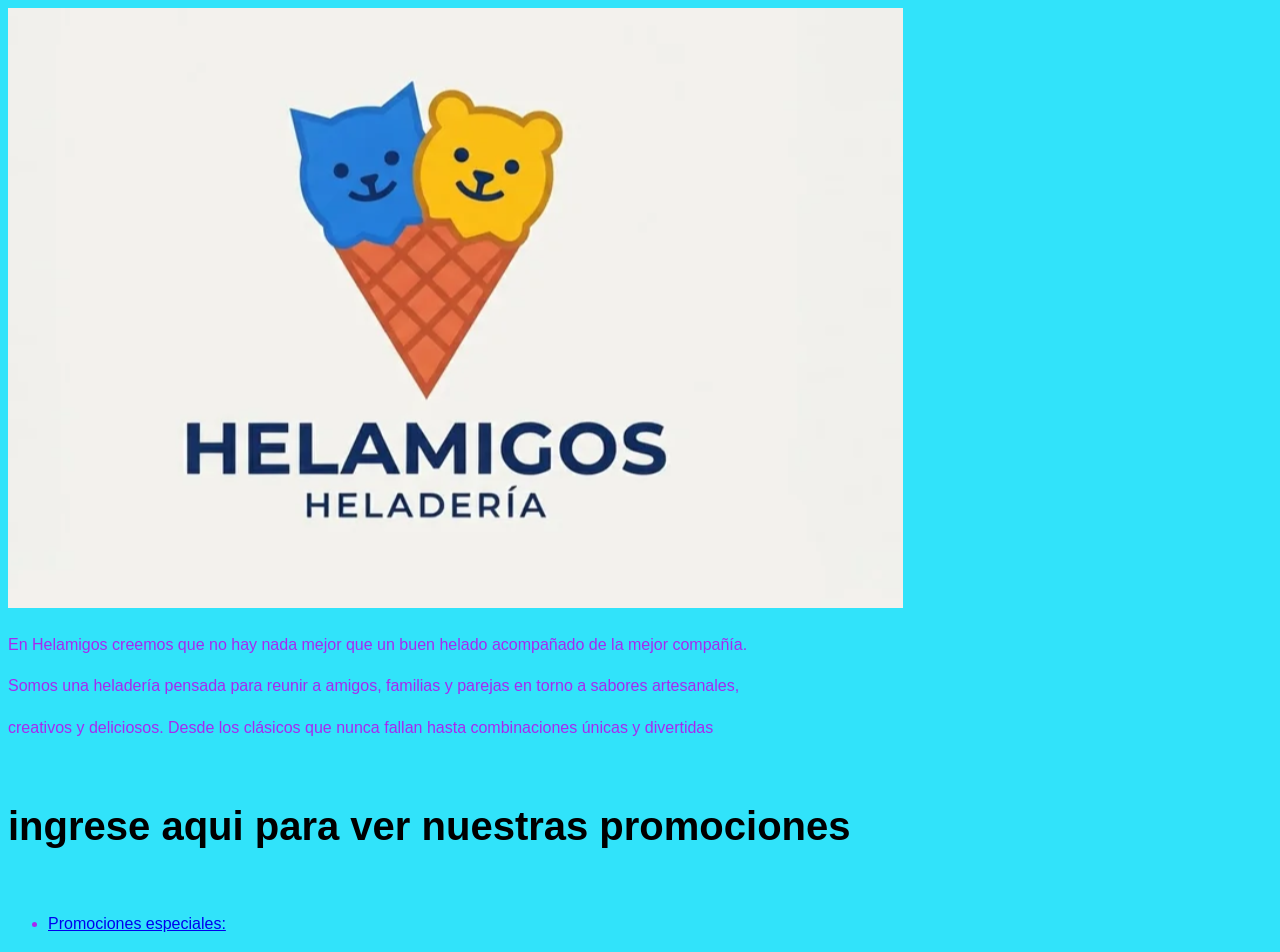
==== index.html @ 7ebdb302 "helaos" ====
<!DOCTYPE html>
<html lang="en">
<head>
    <meta charset="UTF-8">
    <meta name="viewport" content="width=device-width, initial-scale=1.0">
    <link rel="stylesheet" href="css/style.css">
    <title>helamigos</title>
</head>
<body>
        <img src="img/helao.png" alt="400">
    <section class="seccion" id="descripcion">
        
    <p>En Helamigos creemos que no hay nada mejor que un buen helado acompañado de la mejor compañía.</p>
    <p>Somos una heladería pensada para reunir a amigos, familias y parejas en torno a sabores artesanales, </p>
    <p>creativos y deliciosos. Desde los clásicos que nunca fallan hasta combinaciones únicas y divertidas</p>

    <section class="seccion" id="promociones">
    <article class="promocion">
    <h1>ingrese aqui para ver nuestras promociones</h1>
    <ul>
    <li><a href="Promociones.html">Promociones especiales: </a></li>
    </ul>
    </article>
    </section>
</body>
</html>
---- css/style.css ----
body{
    background-color: rgb(49, 227, 250);
    color: rgb(167, 41, 240);
    font-family: Arial, fantasy;
    line-height: 1.6;
}
*{
    box-sizing: border-box;
}
h1{
    color: rgb(0, 0, 0);
    font-size: 40px;
}
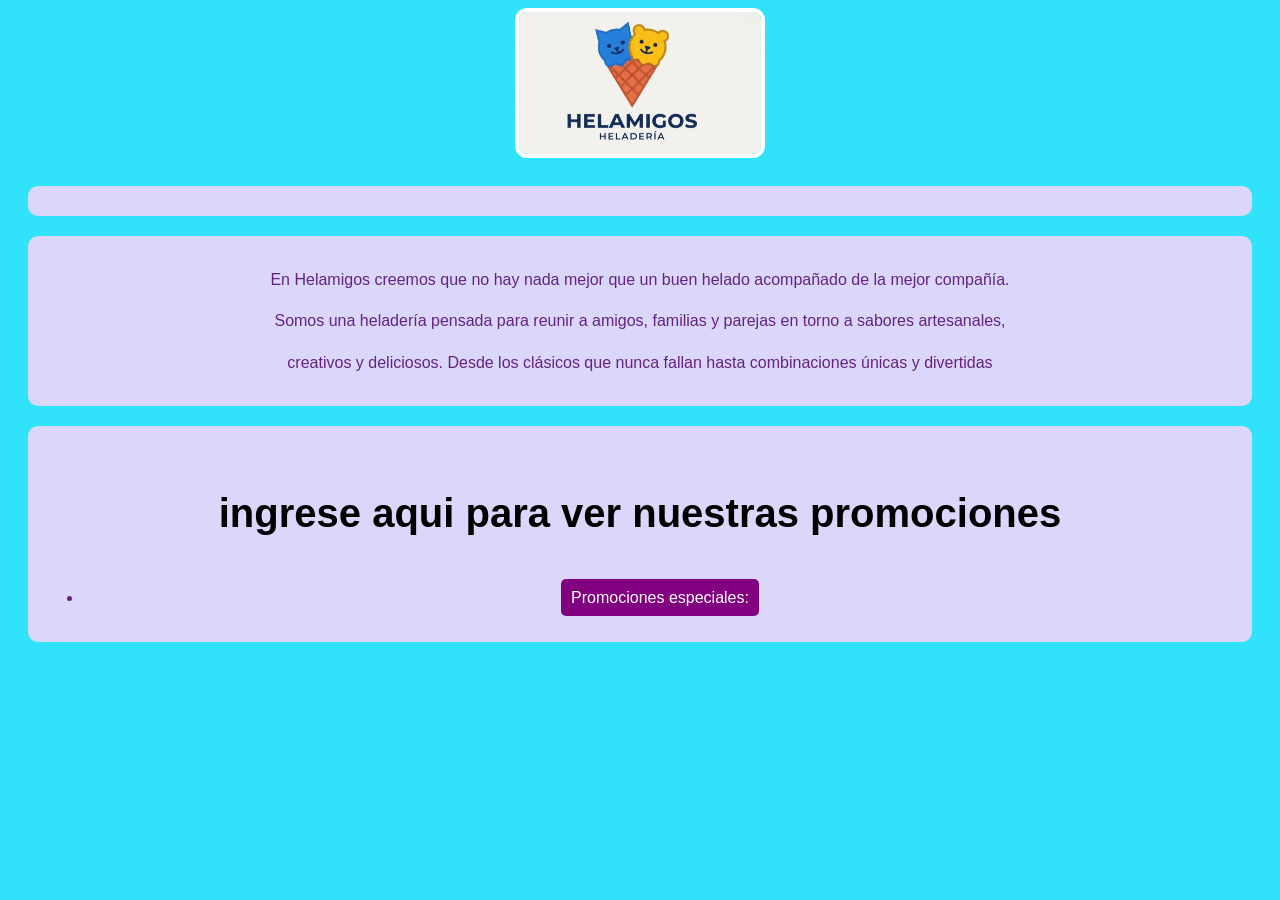
==== commit 9d564e12: "helao 1" ====
--- a/index.html
+++ b/index.html
@@ -1,18 +1,21 @@
 <!DOCTYPE html>
 <html lang="en">
 <head>
-    <meta charset="UTF-8">
-    <meta name="viewport" content="width=device-width, initial-scale=1.0">
     <link rel="stylesheet" href="css/style.css">
     <title>helamigos</title>
 </head>
 <body>
+    <header>
         <img src="img/helao.png" alt="400">
     <section class="seccion" id="descripcion">
-        
+    </header>
+    <section class="seccion" id="info">
+    <article class="info">   
     <p>En Helamigos creemos que no hay nada mejor que un buen helado acompañado de la mejor compañía.</p>
     <p>Somos una heladería pensada para reunir a amigos, familias y parejas en torno a sabores artesanales, </p>
     <p>creativos y deliciosos. Desde los clásicos que nunca fallan hasta combinaciones únicas y divertidas</p>
+    </article>
+    </section>
 
     <section class="seccion" id="promociones">
     <article class="promocion">
--- a/css/style.css
+++ b/css/style.css
@@ -1,13 +1,141 @@
-body{
+
+body {
     background-color: rgb(49, 227, 250);
-    color: rgb(167, 41, 240);
-    font-family: Arial, fantasy;
+    color: rgb(100, 35, 130);
+    font-family: Arial, sans-serif;
     line-height: 1.6;
+    text-align: center;
 }
-*{
+
+* {
     box-sizing: border-box;
 }
-h1{
-    color: rgb(0, 0, 0);
+header img {
+    width: 250px;
+    height: 150px;
+    border-radius: 12px; /* <--- ESTA LÍNEA HACE LA IMAGEN REDONDA */
+    object-fit: cover;
+    border: 4px solid white;
+}
+
+h1 {
+    color: black;
     font-size: 40px;
+}
+.seccion {
+    background-color: rgb(218, 215, 250);
+}
+#chicle{
+    background-color: rgb(43, 162, 241);
+}
+#ron{
+    background-color: rgb(240, 180, 103);
+}
+#arandanos{
+    background-color: rgb(135, 76, 243);   
+}
+#vainilla{
+    background-color: antiquewhite;   
+}
+
+
+section{    
+    background-color: brown;
+    padding: 400px;
+    margin: 20px;
+    padding: 15px;
+    border: 1px saddlebrown;
+    border-radius: 10px;
+}
+
+h2 {
+    color: rgb(140, 40, 180);
+}
+
+p {
+    font-size: 16px;
+}
+
+.sabores {
+    display: flex;
+    flex-wrap: wrap;
+    justify-content: center;
+}
+
+.helado {
+    background-color: white;
+    width: 250px;
+    margin: 15px;
+    padding: 15px;
+    border-radius: 10px;
+}
+
+.helado img {
+    width: 100%;
+    height: 180px;
+    object-fit: cover;
+}
+
+.helado:hover {
+    background-color: rgb(255, 220, 245);
+}
+
+a {
+    background-color: purple;
+    color: white;
+    padding: 10px;
+    text-decoration: none;
+    border-radius: 5px;
+}
+
+a:hover {
+    background-color: rgb(100, 0, 100);
+}
+
+hr {
+    margin-top: 30px;
+    margin-bottom: 30px;
+}
+table {
+    width: 100% ;
+    border-collapse: collapse;
+
+}
+th,td{
+    border: 1px solid hsl(231, 94%, 46%);
+    padding: 10px ;
+    text-align: left;
+}
+th{
+    background-color: hsl(231, 94%, 46%);
+    color: white;
+}
+/* 1. Alinea las 4 tarjetas en fila horizontal */
+.contenedor-sabores {
+  display: flex;
+  flex-direction: row;        /* Pone los elementos en fila */
+  justify-content: center;    /* Centra el bloque de tarjetas en la pantalla */
+  align-items: stretch;       /* Hace que todas las tarjetas tengan el mismo alto */
+  gap: 20px;                  /* Espacio de separación entre tarjeta y tarjeta */
+  flex-wrap: wrap;            /* Permite que bajen si la pantalla es muy angosta (móvil) */
+  padding: 20px;
+}
+
+/* 2. Ajusta el tamaño de cada tarjeta de sabor */
+.contenedor-sabores .seccion {
+  width: 220px;               /* Ancho individual de cada tarjeta */
+  margin: 0;                  /* Quita los márgenes grandes para no romper la fila */
+  padding: 15px;
+  text-align: center;
+  background-color: #fca5a5;  /* Tu color de preferencia */
+  border-radius: 12px;
+  overflow: hidden;           /* Mantiene los bordes redondeados limpios */
+}
+
+/* 3. Asegura que las imágenes se adapten al tamaño de la tarjeta */
+.contenedor-sabores img {
+  width: 100%;
+  height: 180px;
+  object-fit: cover;          /* Recorta la foto proporcionalmente */
+  border-radius: 8px;
 }
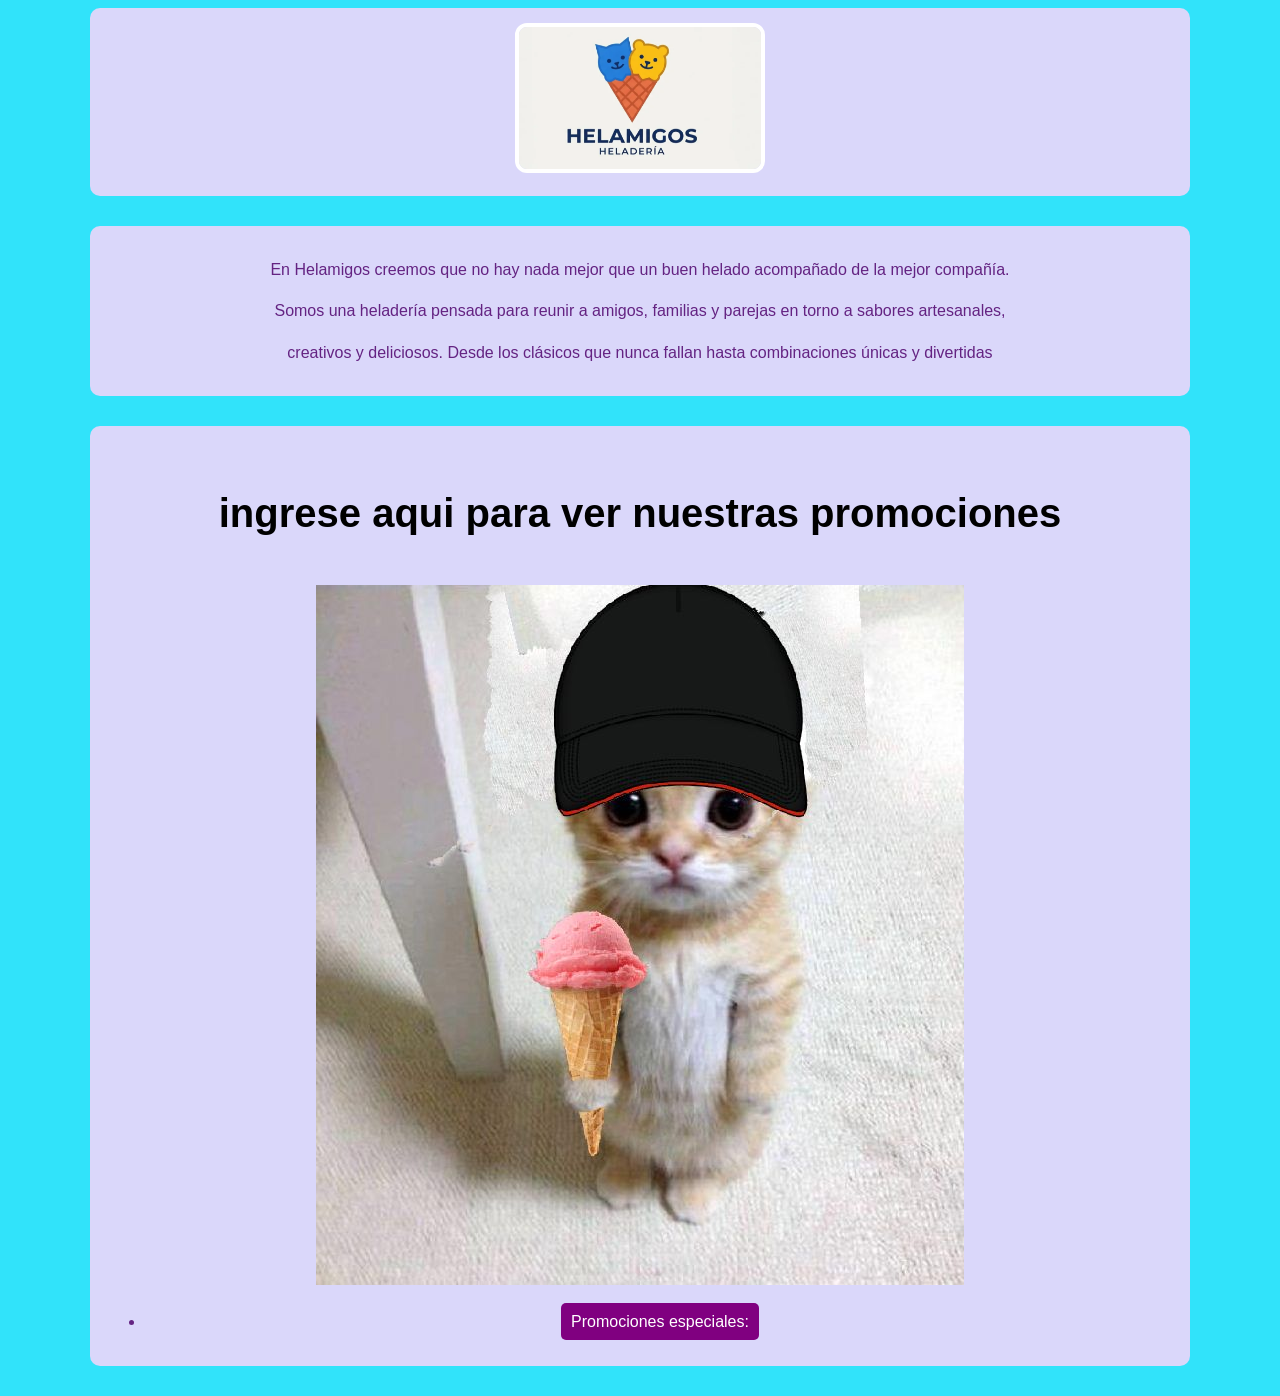
==== commit 0a6f3490: "helao2" ====
--- a/index.html
+++ b/index.html
@@ -6,8 +6,9 @@
 </head>
 <body>
     <header>
+        <section class="seccion" id="descripcion">
         <img src="img/helao.png" alt="400">
-    <section class="seccion" id="descripcion">
+    </section>    
     </header>
     <section class="seccion" id="info">
     <article class="info">   
@@ -20,6 +21,7 @@
     <section class="seccion" id="promociones">
     <article class="promocion">
     <h1>ingrese aqui para ver nuestras promociones</h1>
+    <img src="img/gatohelao.jpg" alt="2">
     <ul>
     <li><a href="Promociones.html">Promociones especiales: </a></li>
     </ul>
--- a/css/style.css
+++ b/css/style.css
@@ -110,32 +110,54 @@
     background-color: hsl(231, 94%, 46%);
     color: white;
 }
-/* 1. Alinea las 4 tarjetas en fila horizontal */
+
 .contenedor-sabores {
   display: flex;
-  flex-direction: row;        /* Pone los elementos en fila */
-  justify-content: center;    /* Centra el bloque de tarjetas en la pantalla */
-  align-items: stretch;       /* Hace que todas las tarjetas tengan el mismo alto */
-  gap: 20px;                  /* Espacio de separación entre tarjeta y tarjeta */
-  flex-wrap: wrap;            /* Permite que bajen si la pantalla es muy angosta (móvil) */
+  flex-direction: row;      
+  justify-content: center;    
+  align-items: stretch;       
+  gap: 20px;                  
+  flex-wrap: wrap;          
   padding: 20px;
 }
 
-/* 2. Ajusta el tamaño de cada tarjeta de sabor */
+
 .contenedor-sabores .seccion {
-  width: 220px;               /* Ancho individual de cada tarjeta */
-  margin: 0;                  /* Quita los márgenes grandes para no romper la fila */
+  width: 220px;               
+  margin: 0;                  
   padding: 15px;
   text-align: center;
-  background-color: #fca5a5;  /* Tu color de preferencia */
+  background-color: #fca5a5;  
   border-radius: 12px;
-  overflow: hidden;           /* Mantiene los bordes redondeados limpios */
+  overflow: hidden;           
 }
 
-/* 3. Asegura que las imágenes se adapten al tamaño de la tarjeta */
+
 .contenedor-sabores img {
   width: 100%;
   height: 180px;
-  object-fit: cover;          /* Recorta la foto proporcionalmente */
+  object-fit: cover;         
   border-radius: 8px;
+}
+table {
+    width: 100%;
+    max-width: 900px; 
+    margin: 0 auto;   
+    border-collapse: collapse;
+}
+main {
+    width: 90%;
+    max-width: 1100px; 
+    margin: 0 auto;   
+}
+section {
+    width: 90%;
+    max-width: 1100px; /* Limite de ancho para todo el sitio */
+    margin: 0 auto;    /* Centra todo en la pantalla */
+}
+section {
+    margin-bottom: 30px; /* <--- Añade esto para separarlas verticalmente */
+}
+.section {
+    margin-bottom: 30px; /* <--- Añade esto para separarlas verticalmente */
 }
